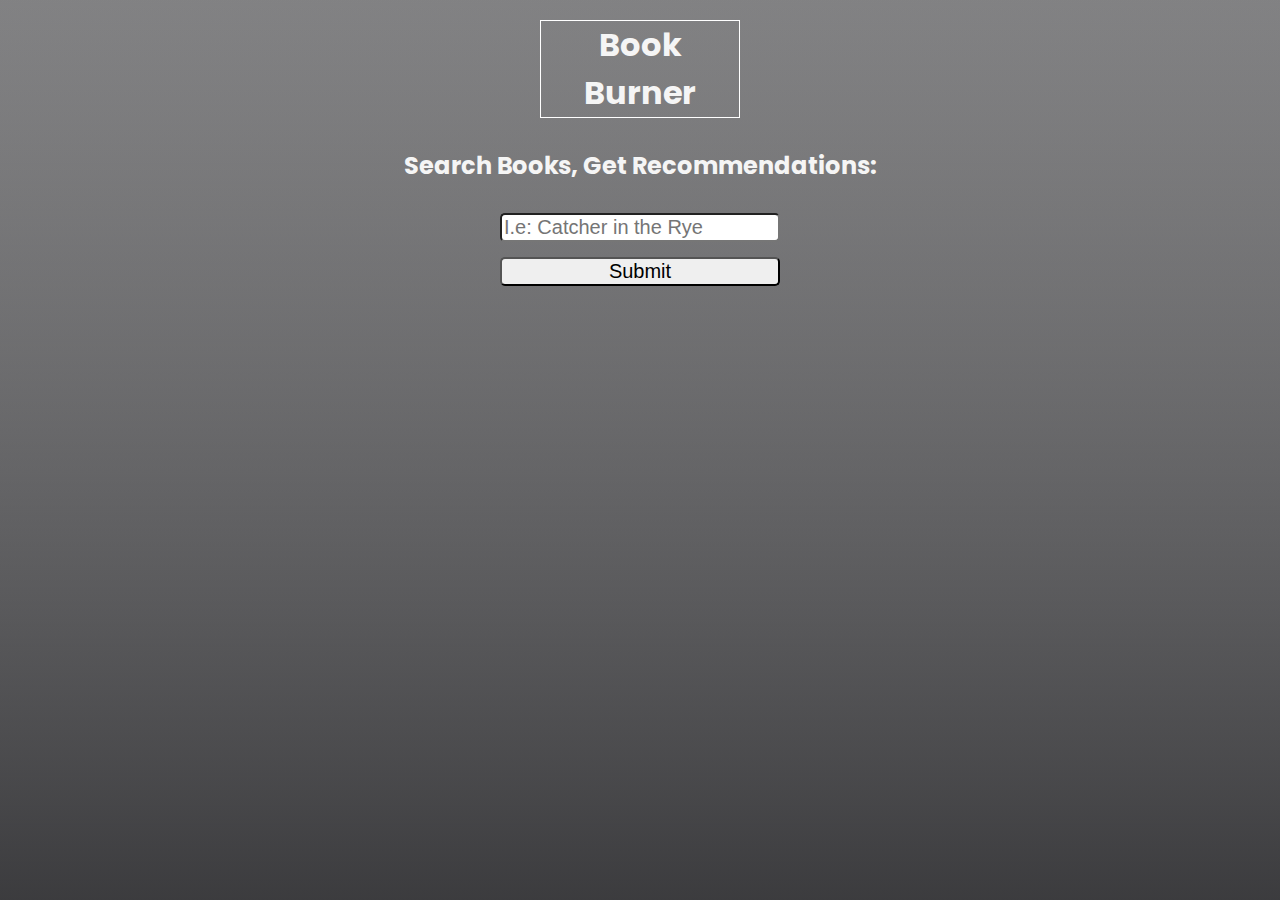
==== docs/index.html @ f3ca3855 "docs" ====
<!DOCTYPE html>
    <head>
        <meta charset="utf-8">
        <meta http-equiv="X-UA-Compatible" content="IE=edge">
        <title>Book Burner</title>
        <meta name="description" content="">
        <meta name="viewport" content="width=device-width, initial-scale=1">
        <link rel="stylesheet" href="main.css" type="text/css">
        <link href="https://fonts.googleapis.com/css?family=Poppins" rel="stylesheet">
        <link rel="stylesheet" href="https://use.fontawesome.com/releases/v5.3.1/css/all.css" integrity="sha384-mzrmE5qonljUremFsqc01SB46JvROS7bZs3IO2EmfFsd15uHvIt+Y8vEf7N7fWAU" crossorigin="anonymous">
        <script src="https://ajax.googleapis.com/ajax/libs/jquery/3.3.1/jquery.min.js"></script>
        <script src="index.js"></script>
    </head>
    <body>

        <header role="banner">
            <div class="col-12 logo">
                <h1 class="title"><a href="index.html" class="logo-link">Book Burner</a></h1>
            </div>
        </header>

        <main role="main">
            <section id="intro">
                <form class="col-12 row form">
                    <legend class="form-legend"><h2>Search Books, Get Recommendations:</h2></legend>
                    <input type="text" class="serach-box col-4" placeholder="I.e: Catcher in the Rye" required><br/>
                    <input type="submit" class="submit-button col-4">
                </form>
            </section>
        </main>
    </body>
</html>
---- docs/main.css ----
/*Grid Styling*/
.col-1 {width: 8.33%;}
.col-2 {width: 16.66%;}
.col-3 {width: 25%;}
.col-4 {width: 33.33%;}
.col-5 {width: 41.66%;}
.col-6 {width: 50%;}
.col-7 {width: 58.33%;}
.col-8 {width: 66.66%;}
.col-9 {width: 75%;}
.col-10 {width: 83.33%;}
.col-11 {width: 91.66%;}
.col-12 {width: 100%;}

.row::after {
    content: "";
    clear: both;
    display: table;
}
/*End Grid Styling*/

*{
    box-sizing: border-box;
}

body{
    background: -webkit-linear-gradient(rgba(28, 28, 31, 0.1), rgba(28, 28, 31, 0.8)),
	-webkit-linear-gradient(rgba(28, 28, 31, 0.5), rgba(28, 28, 31, 0.3)),
    url(https://hdwallsource.com/img/2016/7/library-wallpaper-pictures-50363-52054-hd-wallpapers.jpg);
    background-position: center center;
	background-attachment: fixed;
	background-repeat: no-repeat;
	-webkit-background-size: cover;
	-moz-background-size: cover;
	-o-background-size: cover;
    background-size: cover;
    color: whitesmoke;
    font-family: 'Poppins', sans-serif;
}

.logo-link{
    border: none;
    text-decoration: none;
}

a:visited, a{
    color: whitesmoke;
}

.full-desc{
    display: none;
}

.logo, .form, .book-title, .author, .desc, .rating, h3{
    text-align: center;
    display: block;
}

.full-desc{
    text-align: center;
}

.thumbnail, .rec-button{
    display: block;
    margin: auto;
}

.logo{
    margin-top: 20px;
    margin-bottom: 30px;
}

.title{
    border: 1px white solid;
    width: 200px;
    margin: auto;
}


.submit-button, .serach-box{
    margin-top: 10px;
    width: 280px;
    border-radius: 5px;
    font-size: 20px;
}

.submit-button{
    margin-top: 15px;
}

.book-title{
    font-size: 40px;
    margin-top: -20px;
}

.author{
    margin-top: -15px;
    font-size: 25px;
}

.desc{
    font-size:18px;
}

.rec-button{
    width: 250px;
    font-size: 20px;
}

.rating{
    font-size: 20px;
}

.title-link{
    font-size: 25px;
}

.fas{
    margin-left: 5px;
    height: 20px;
    width: 20px;
}

@media screen and (max-width:768px) {
    .desc{
        font-size: 16px;
    }

    .book-title{
        font-size: 35px;
    }

    .author{
        font-size: 22px;
    }

    .title-link {
        font-size: 20px;
    }
}

@media screen and (max-width:425px) {
    .title{
        font-size: 25px;
    }
    
    .form-legend{
        font-size: 13px;
    }

    .desc{
        font-size: 12px;
    }

    .book-title{
        font-size: 25px;
    }

    .author{
        font-size: 19px;
    }

    .title-link {
        font-size: 16px;
    }

    .full-desc{
        font-size: 12px;
    }

    .rec-button{
        width: 180px;
        font-size: 15px;
    }

    .fas{
        margin-left: 0px;
    }
}
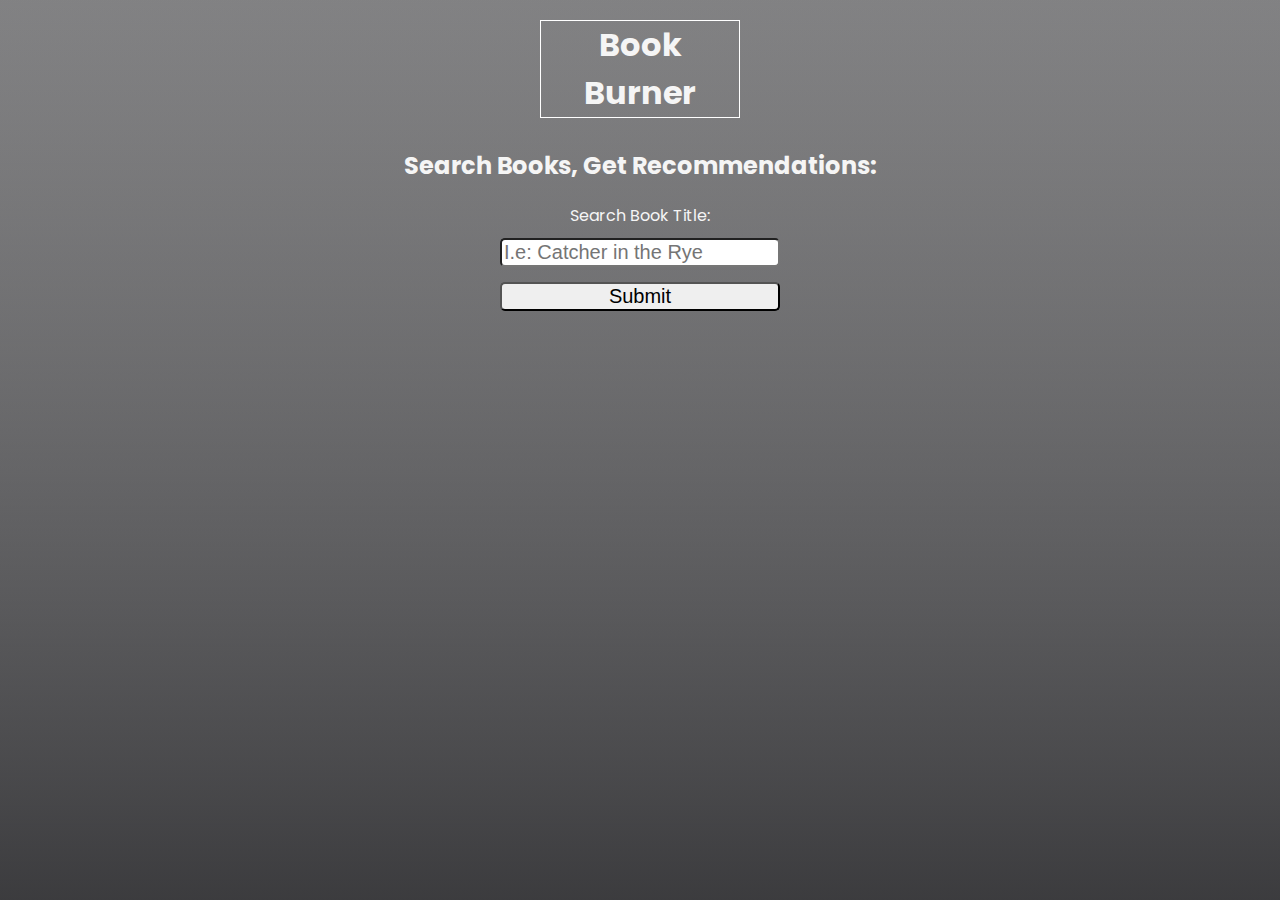
==== commit 7d8674d4: "more A11y" ====
--- a/docs/index.html
+++ b/docs/index.html
@@ -1,4 +1,5 @@
 <!DOCTYPE html>
+<html lang="en">
     <head>
         <meta charset="utf-8">
         <meta http-equiv="X-UA-Compatible" content="IE=edge">
@@ -11,7 +12,7 @@
         <script src="https://ajax.googleapis.com/ajax/libs/jquery/3.3.1/jquery.min.js"></script>
         <script src="index.js"></script>
     </head>
-    <body>
+    <body title="Library Shelves">
 
         <header role="banner">
             <div class="col-12 logo">
@@ -19,11 +20,12 @@
             </div>
         </header>
 
-        <main role="main">
-            <section id="intro">
-                <form class="col-12 row form">
+        <main role="main" aria-live="polite">
+            <section id="intro" role="search">
+                <form class="col-12 row form" role="search">
                     <legend class="form-legend"><h2>Search Books, Get Recommendations:</h2></legend>
-                    <input type="text" class="serach-box col-4" placeholder="I.e: Catcher in the Rye" required><br/>
+                    <label>Search Book Title:</label><br/>
+                    <input type="text" class="serach-box col-4" placeholder="I.e: Catcher in the Rye" role="searchbox" required><br/>
                     <input type="submit" class="submit-button col-4">
                 </form>
             </section>
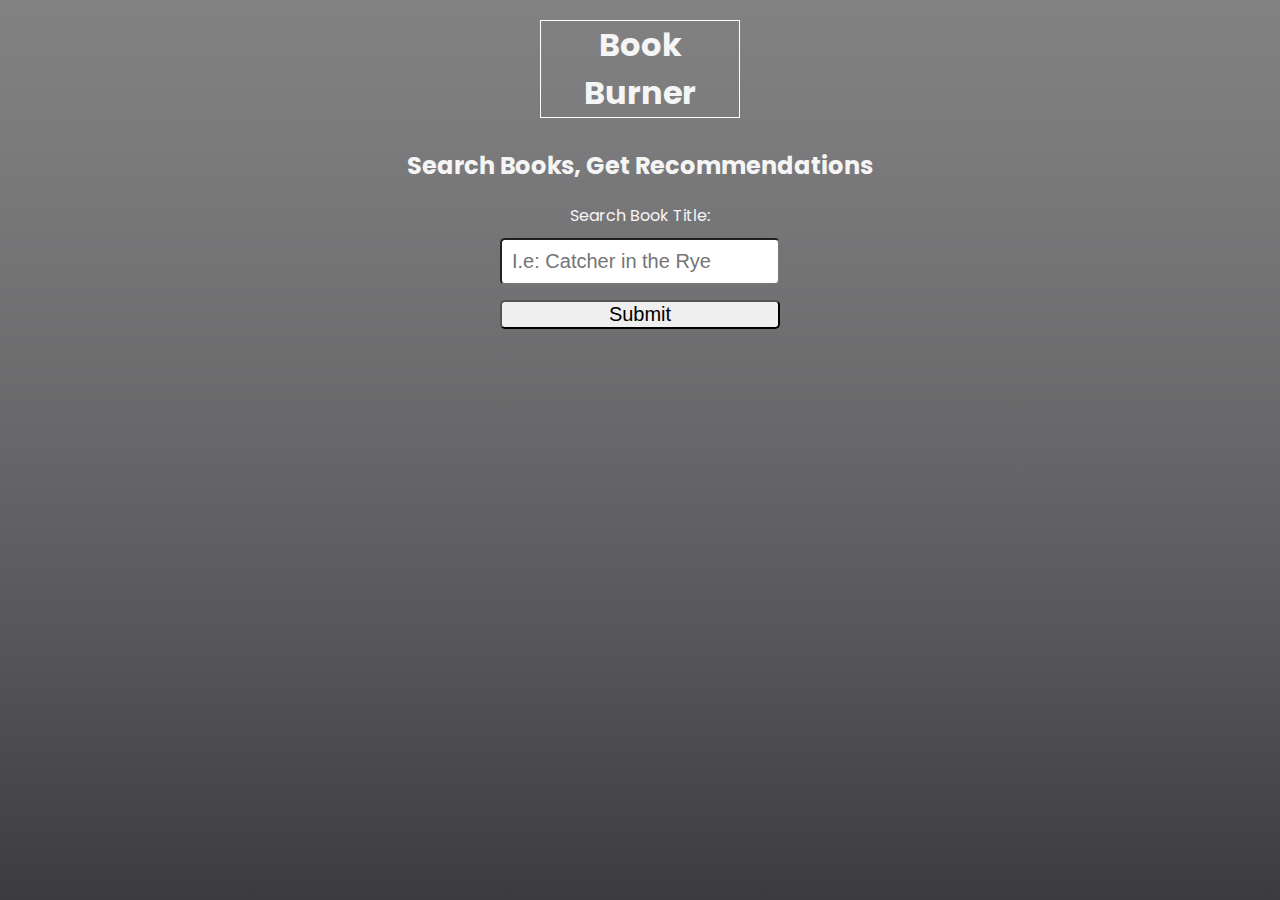
==== commit 026268e2: "Final Touches" ====
--- a/docs/index.html
+++ b/docs/index.html
@@ -12,7 +12,7 @@
         <script src="https://ajax.googleapis.com/ajax/libs/jquery/3.3.1/jquery.min.js"></script>
         <script src="index.js"></script>
     </head>
-    <body title="Library Shelves">
+    <body>
 
         <header role="banner">
             <div class="col-12 logo">
@@ -23,10 +23,11 @@
         <main role="main" aria-live="polite">
             <section id="intro" role="search">
                 <form class="col-12 row form" role="search">
-                    <legend class="form-legend"><h2>Search Books, Get Recommendations:</h2></legend>
+                    <legend class="form-legend"><h2>Search Books, Get Recommendations</h2></legend>
                     <label>Search Book Title:</label><br/>
                     <input type="text" class="serach-box col-4" placeholder="I.e: Catcher in the Rye" role="searchbox" required><br/>
                     <input type="submit" class="submit-button col-4">
+                    <div id="error"></div>
                 </form>
             </section>
         </main>
--- a/docs/main.css
+++ b/docs/main.css
@@ -76,6 +76,10 @@
     margin: auto;
 }
 
+.serach-box{
+    padding: 10px;
+}
+
 
 .submit-button, .serach-box{
     margin-top: 10px;
@@ -86,6 +90,15 @@
 
 .submit-button{
     margin-top: 15px;
+}
+
+.morelink{
+    text-align: center;
+}
+
+#more-author{
+    text-align: center;
+    margin-top: -19px;
 }
 
 .book-title{
@@ -122,7 +135,7 @@
 }
 
 @media screen and (max-width:768px) {
-    .desc{
+    .desc, .morelink{
         font-size: 16px;
     }
 
@@ -148,7 +161,7 @@
         font-size: 13px;
     }
 
-    .desc{
+    .desc, .morelink{
         font-size: 12px;
     }
 
